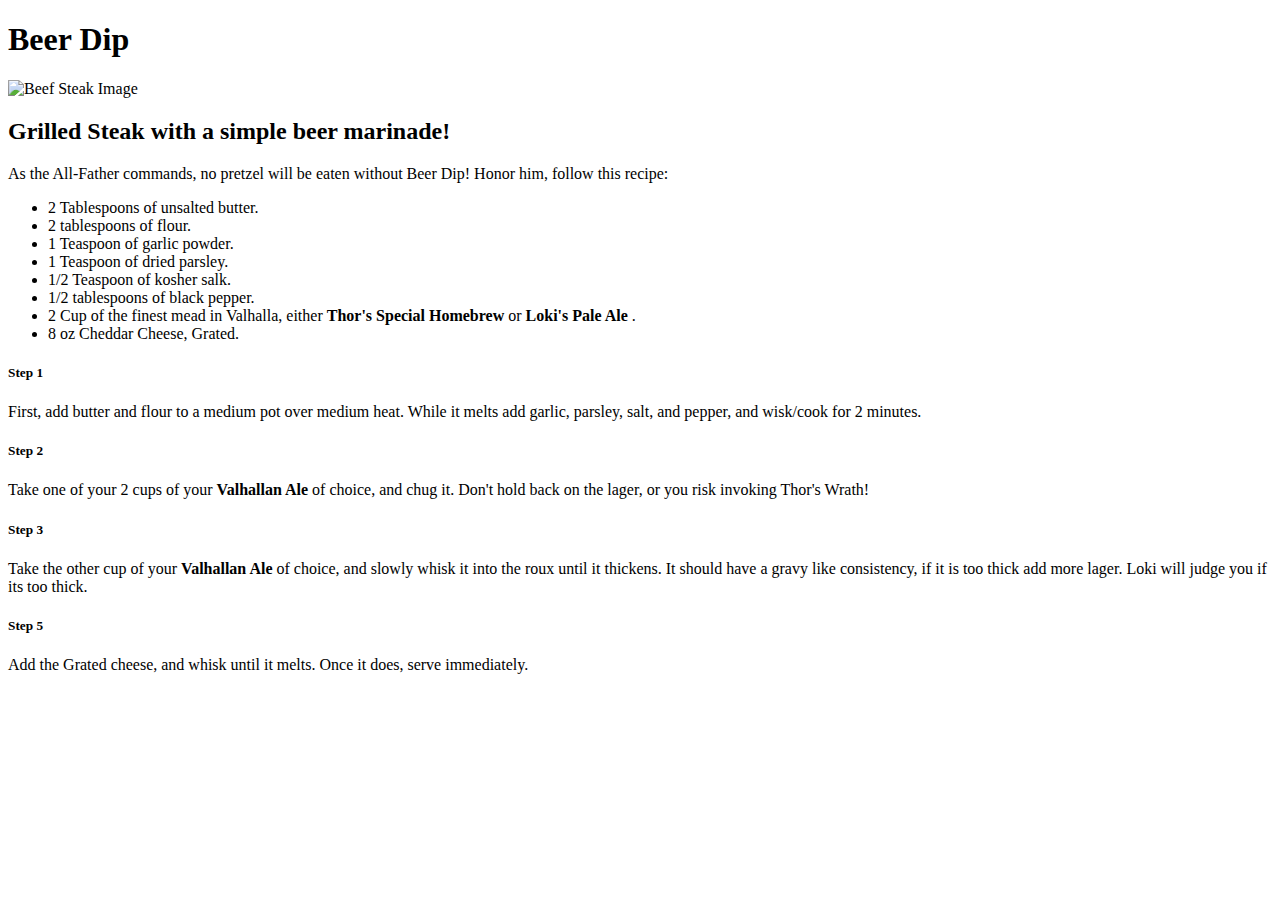
==== recipes/beer-dip.html @ 15e8a250 "Website begun, recipes updated needs more work" ====
<!DOCTYPE html>
<html>
    <head>
    <meta charset="UTF-8">
    
    <title> Recipes from the All-Father</title>

    <body>
        <h1> Beer Dip </h1>

            <img src="https://images-gmi-pmc.edge-generalmills.com/296dbeb4-65ce-4ea2-b7e5-6c4b39018678.jpg" alt=" Beef Steak Image">
        <h2> Grilled Steak with a simple beer marinade! </h2>
            <p> As the All-Father commands, no pretzel will be eaten without Beer Dip! Honor him, follow this recipe: </p>

            <ul> 
                <li> 2 Tablespoons of unsalted butter. </li>
                <li> 2 tablespoons of flour. </li>
                <li> 1 Teaspoon of garlic powder. </li>
                <li> 1 Teaspoon of dried parsley. </li>
                <li> 1/2 Teaspoon of kosher salk. </li> 
                <li> 1/2 tablespoons of black pepper. </li>
                <li> 2 Cup of the finest mead in Valhalla, either <strong> Thor's Special Homebrew</strong> or <strong> Loki's Pale Ale </strong>.</li>    
                <li> 8 oz Cheddar Cheese, Grated.</li>
            </ul>
    
            <h5> Step 1 </h5>
                <p> First, add butter and flour to a medium pot over medium heat. While it melts add garlic, parsley, salt, and pepper, and wisk/cook for 2 minutes.</p> 
            <h5> Step 2 </h5>
                <p> Take one of your 2 cups of your <strong> Valhallan Ale </strong> of choice, and chug it. Don't hold back on the lager, or you risk invoking Thor's Wrath! </p>  
            <h5> Step 3 </h5>
                <p> Take the other cup of your <strong> Valhallan Ale </strong> of choice, and slowly whisk it into the roux until it thickens. It should have a gravy like consistency, if it is too thick add more lager. Loki will judge you if its too thick. </p>
            <h5> Step 5 </h5>
                <p> Add the Grated cheese, and whisk until it melts. Once it does, serve immediately. </p>
                
        </body>
   
                </html>
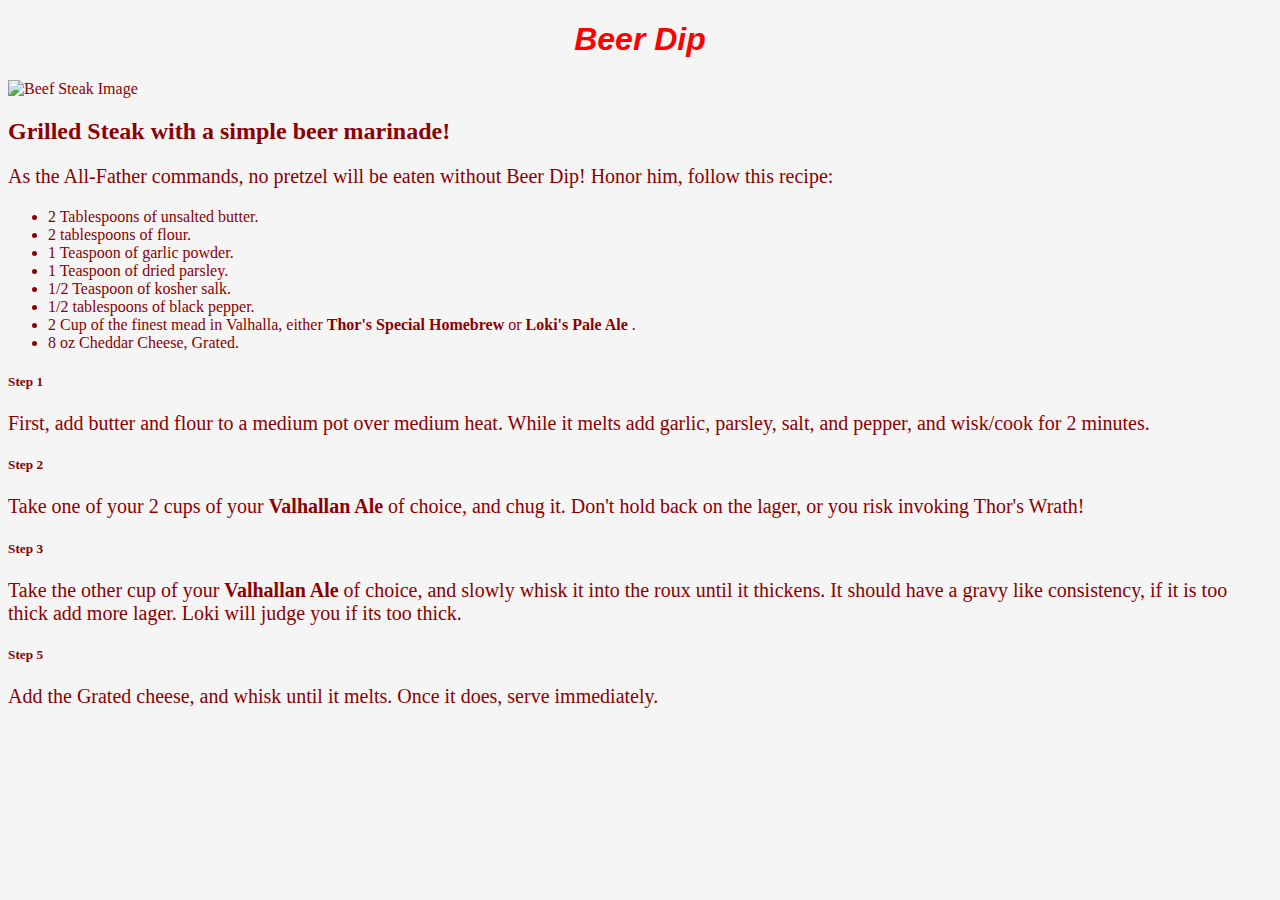
==== commit 872db0af: "Added basic CSS styiling to site" ====
--- a/recipes/beer-dip.html
+++ b/recipes/beer-dip.html
@@ -2,6 +2,7 @@
 <html>
     <head>
     <meta charset="UTF-8">
+    <link rel="stylesheet" href="../styles.css">
     
     <title> Recipes from the All-Father</title>
 
--- a/styles.css
+++ b/styles.css
@@ -0,0 +1,21 @@
+h1 {
+    text-align: center;
+    color: red;
+    background-color: whitesmoke;
+    font-weight: bold;
+    font-style: italic;
+    font-family: 'Franklin Gothic Medium', 'Arial Narrow', Arial, sans-serif;
+}
+
+body {
+    color: darkred;
+    background-color: whitesmoke;
+}
+
+p { 
+    background-color: rgba(245, 245, 245, 0.767) ;
+    font-size: 20px;
+    color: darkred
+    text-align: center;
+
+}